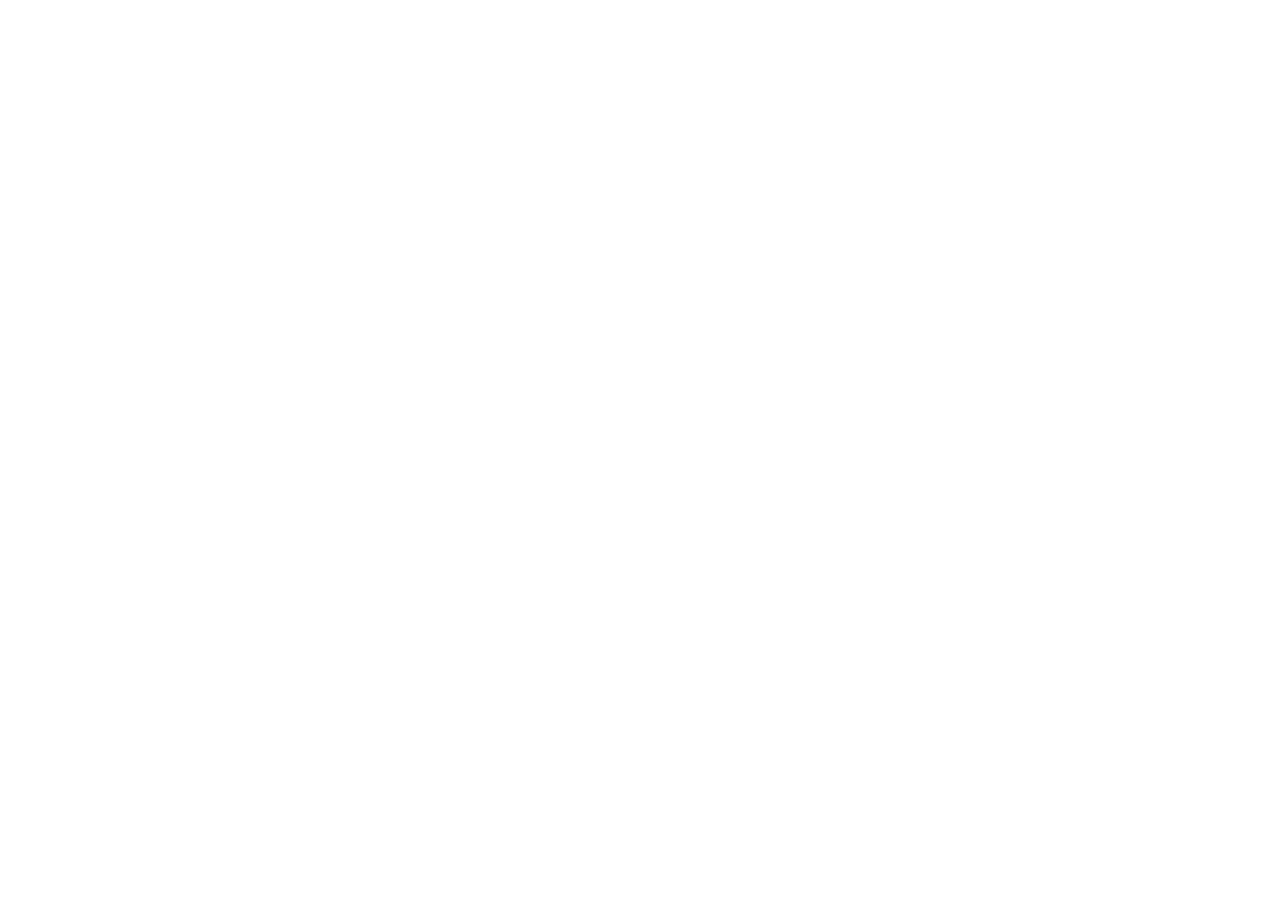
==== Address Book Self/index.html @ fb2464f8 "addressed-book" ====
<!DOCTYPE html>
<html lang="en">
<head>
    <meta charset="UTF-8">
    <meta name="viewport" content="width=device-width, initial-scale=1.0">
    <title>Address Book</title>
    <link rel="stylesheet" href="style.css">
</head>
<body>
    
</body>
<script src="app.js"></script>
</html>
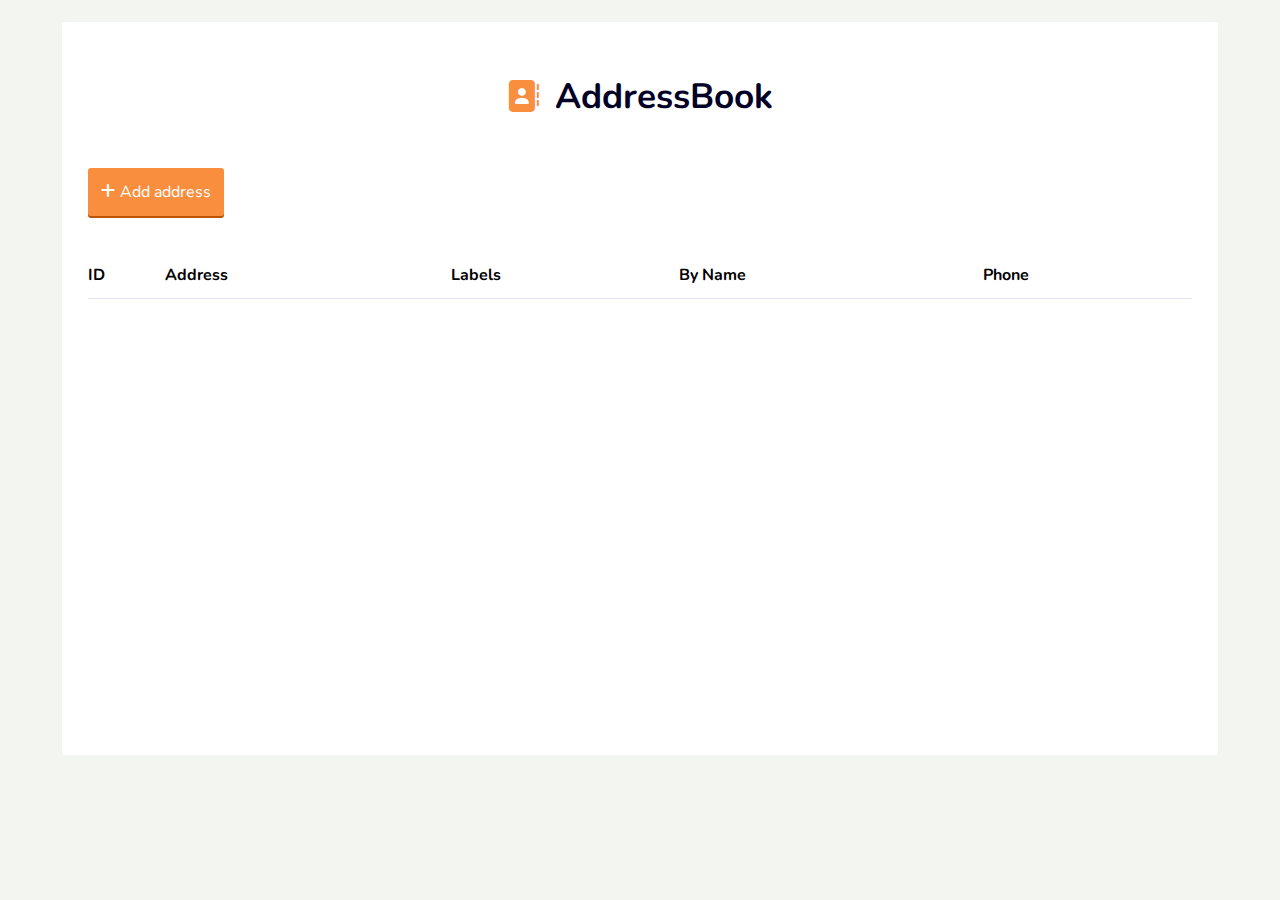
==== commit 02f59d4b: "address-bokk-self" ====
--- a/Address Book Self/index.html
+++ b/Address Book Self/index.html
@@ -2,11 +2,143 @@
 <html lang="en">
 <head>
     <meta charset="UTF-8">
+    <meta http-equiv="X-UA-Compatible" content="IE=edge">
     <meta name="viewport" content="width=device-width, initial-scale=1.0">
-    <title>Address Book</title>
-    <link rel="stylesheet" href="style.css">
+    <title>Address Book Self</title>
+    <link rel = "stylesheet" href = "style.css">
+    <!-- font awesome icons -->
+    <link rel="stylesheet" href="https://cdnjs.cloudflare.com/ajax/libs/font-awesome/6.0.0/css/all.min.css" integrity="sha512-9usAa10IRO0HhonpyAIVpjrylPvoDwiPUiKdWk5t3PyolY1cOd4DSE0Ga+ri4AuTroPR5aQvXU9xC6qOPnzFeg==" crossorigin="anonymous" referrerpolicy="no-referrer" />
 </head>
 <body>
+    
+    <!-- form modal -->
+    <div id = "fullscreen-div"></div>
+    <form class = "modal" id = "modal">
+        <div class = "modal-content">
+            <div class = "modal-head">
+                <h3 id = "modal-title">Add Address</h3>
+                <button type="button" id = "close-btn">
+                    <i class = "fas fa-times"></i>
+                </button>
+            </div>
+            <div class = "modal-main">
+                <div class = "modal-row">
+                    <div class = "modal-col">
+                        <label for="">How should your mail be addressed?</label>
+                        <input type = "text" placeholder="E.g. The Smith Family" class = "form-control" name = "addr_ing_name">
+                    </div>
+                </div>
+
+                <div class = "modal-row grid-row">
+                    <div class = "modal-col">
+                        <label for="">First Name</label>
+                        <input type = "text" placeholder="The first name" class = "form-control" name = "first_name">
+                    </div>
+                    <div class = "modal-col">
+                        <label for="">Last Name</label>
+                        <input type = "text" placeholder="The last name" class = "form-control" name = "last_name">
+                    </div>
+                </div>
+
+                <div class = "modal-row grid-row">
+                    <div class = "modal-col">
+                        <label for="">Email</label>
+                        <input type = "email" placeholder="The email" class = "form-control" name = "email">
+                    </div>
+                    <div class = "modal-col">
+                        <label for="">Phone</label>
+                        <input type = "text" placeholder="The phone number" class = "form-control" name = "phone">
+                    </div>
+                </div>
+
+                <div class = "modal-row grid-row">
+                    <div class = "modal-col">
+                        <label for="">Street address</label>
+                        <input type = "text" placeholder="Street address, apartment, house number, etc." class = "form-control" name = "street_addr">
+                    </div>
+                    <div class = "modal-col">
+                        <label for="">Postal Code</label>
+                        <input type = "text" placeholder="60323" class = "form-control" name = "postal_code">
+                    </div>
+                </div>
+
+                <div class = "modal-row grid-row">
+                    <div class = "modal-col">
+                        <label for="">City</label>
+                        <select id = "city-list" name = "city">
+                            <!-- <option>London</option> -->
+                        </select>
+                        <!-- <input type = "text" placeholder="City name" class = "form-control" name = "city"> -->
+                    </div>
+                    <div class = "modal-col">
+                        <label for="">Country</label>
+                        <select id = "country-list" name = "country">
+                            <!-- <option>USA</option> -->
+                        </select>
+                    </div>
+                </div>
+
+                <div class = "modal-row">
+                    <div class = "modal-col">
+                        <label for = "">Labels</label>
+                        <select name = "labels">
+                            <option value = "Family">Family</option>
+                            <option value = "Friends">Friends</option>
+                            <option value = "Colleagues">Colleagues</option>
+                        </select>
+                    </div>
+                </div>
+
+                <div class="modal-row" id="modal-btns">
+                    <button type="submit" id="save-btn">Save</button>
+                  </div>
+            </div>
+        </div>
+    </form>
+    <!-- end of form modal -->
+
+
+        <!-- address book home -->
+        <div class = "addr-book" id = "addr-book">
+            <div class = "addr-book-content">
+                <div class = "addr-book-head">
+                    <i class = "fa-solid fa-address-book fa-2x"></i>
+                    <h2>Address<span>Book</span></h2>
+                </div>
+    
+                <div class = "addr-book-top">
+                    <button type = "button" class = "btn" id = "add-btn">
+                        <span><i class = "fas fa-plus"></i> Add address</span>
+                    </button>
+                </div>
+    
+                <div class = "addr-book-list" id = "addr-book-list">
+                    <table class = "addr-table">
+                        <thead>
+                            <tr>
+                                <th>ID</th>
+                                <th>Address</th>
+                                <th>Labels</th>
+                                <th>By Name</th>
+                                <th>Phone</th>
+                            </tr>
+                        </thead>
+                        <tbody>
+                            <!-- <tr>
+                                <td>1</td>
+                                <td>
+                                    <span class = "addressing-name">Smith Family</span><br><span class = "address">Johnson Street - 5668, Lake side</span>
+                                </td>
+                                <td><span>Colleagues</span></td>
+                                <td>Mark Smith</td>
+                                <td>123-456-7890</td>
+                            </tr> -->
+                        </tbody>
+                    </table>
+                </div>
+            </div>
+        </div>
+        <!-- end of address book home -->
     
 </body>
 <script src="app.js"></script>
--- a/Address Book Self/style.css
+++ b/Address Book Self/style.css
@@ -0,0 +1,274 @@
+@import url('https://fonts.googleapis.com/css2?family=Nunito:ital,wght@0,200;0,300;0,400;0,500;0,600;0,700;0,800;0,900;1,200;1,300;1,400;1,500;1,600;1,700;1,800;1,900&display=swap');
+
+*{
+    padding: 0;
+    margin: 0;
+    -webkit-box-sizing: border-box;
+            box-sizing: border-box;
+}
+:root{
+    --orange-color: #fa8e3f;
+    --grey: #b8b7bc;
+    --light-grey-color: #f3f5f1;
+    --dark-blue: #020125;
+    --caribb-green-color: #02bfae;
+}
+body{
+    font-family: 'Nunito', sans-serif;
+    min-height: 100vh;
+    background-color: var(--light-grey-color);
+}
+h1, h2, h3, h4{
+    color: var(--dark-blue)
+}
+input, button{
+    outline: 0;
+    font-family: inherit;
+    font-size: 1rem;
+    border: none;
+}
+button{
+    cursor: pointer;
+}
+
+/* modal */
+#fullscreen-div{
+    position: fixed;
+    top: 0;
+    left: 0;
+    background-color: rgba(0, 0, 0, 0.2);
+    width: 100%;
+    height: 100%;
+    z-index: 1;
+    display: none;
+}
+.modal{
+    background-color: #fff;
+    border-radius: 0.6rem;
+    overflow: hidden;
+     display: none;
+    position: fixed;
+    top: 1rem;
+    left: 50%;
+    -webkit-transform: translateX(-50%);
+        -ms-transform: translateX(-50%);
+            transform: translateX(-50%);
+    -webkit-box-shadow: 0 3px 16px 0 rgba(0, 0, 0, 0.2);
+            box-shadow: 0 3px 16px 0 rgba(0, 0, 0, 0.2);
+    z-index: 5;
+}
+.modal-head{
+    background-color: var(--orange-color);
+    padding: 1.1rem 2.2rem;
+    font-size: 1.4rem;
+    color: #fff;
+    position: relative;
+}
+.modal-head h3{
+    color: #fff;
+}
+#close-btn{
+    background-color: transparent;
+    font-size: 1.2rem;
+    position: absolute;
+    right: 1.5rem;
+    top: 1rem;
+    display: block;
+    -webkit-box-align: center;
+        -ms-flex-align: center;
+            align-items: center;
+    -webkit-box-pack: center;
+        -ms-flex-pack: center;
+            justify-content: center;
+    background-color: #fff;
+    color: var(--grey);
+    height: 30px;
+    width: 30px;
+    border-radius: 50%;
+    -webkit-transition: all 200ms ease;
+    -o-transition: all 200ms ease;
+    transition: all 200ms ease;
+}
+#close-btn:hover{
+    -webkit-transform: scale(1.1);
+        -ms-transform: scale(1.1);
+            transform: scale(1.1);
+}
+.modal-main{
+    padding: 1.2rem 2.4rem 1rem 2.4rem;
+    max-width: 580px;
+    min-width: 500px;
+}
+.modal-row{
+    margin-bottom: 0.5rem;
+}
+.grid-row{
+    display: grid;
+    grid-template-columns: repeat(2, 1fr);
+    -webkit-column-gap: 1.3rem;
+       -moz-column-gap: 1.3rem;
+            column-gap: 1.3rem;
+}
+.modal-col label{
+    display: block;
+    font-weight: 700;
+    color: var(--dark-blue);
+    margin-bottom: 0.5rem;
+}
+.modal-col input, .modal-col select{
+    border: 1px solid rgba(184, 183, 188, 0.5);
+    border-radius: 3px;
+    padding: 0.4rem 0.8rem;
+    font-size: 1rem;
+    font-family: inherit;
+    outline: 0;
+    width: 100%;
+}
+#modal-btns button{
+    font-size: 1.1rem;
+    color: #fff;
+    border-radius: 4px;
+    padding: 0.4rem 2rem;
+    -webkit-transition: all 200ms ease;
+    -o-transition: all 200ms ease;
+    transition: all 200ms ease;
+}
+#modal-btns button:hover{
+    -webkit-transform: translateY(1px);
+        -ms-transform: translateY(1px);
+            transform: translateY(1px);
+}
+#save-btn, #update-btn{
+    -webkit-box-shadow: 0 2px 0 0 #bd5305;
+            box-shadow: 0 2px 0 0 #bd5305;
+    background-color: var(--orange-color);
+    margin-right: 0.6rem;
+}
+#save-btn:hover, #update-btn:hover{
+    -webkit-box-shadow: 0 1px 0 0 #bd5305;
+            box-shadow: 0 1px 0 0 #bd5305;
+}
+#delete-btn{
+    background-color: #d33c41;
+    -webkit-box-shadow: 0 2px 0 0 #8a1f23;
+            box-shadow: 0 2px 0 0 #8a1f23;
+}
+#delete-btn:hover{
+    -webkit-box-shadow: 0 1px 0 0 #8a1f23;
+            box-shadow: 0 1px 0 0 #8a1f23;
+}
+
+.addr-book{
+    padding: 1.4rem;
+    margin: 0 auto;
+    max-width: 1200px;
+    min-width: 700px!important;
+}
+.addr-book-content{
+    background-color: #fff;
+    padding: 1.6rem;
+    border-radius: 4px;
+}
+.addr-book-head{
+    padding-top: 1.5rem;
+    margin-bottom: 2rem;
+    display: -webkit-box;
+    display: -ms-flexbox;
+    display: flex;
+    -webkit-box-align: center;
+        -ms-flex-align: center;
+            align-items: center;
+    -webkit-box-pack: center;
+        -ms-flex-pack: center;
+            justify-content: center;
+}
+.addr-book-head h2{
+    font-size: 2.2rem;
+}
+.addr-book-head i{
+    color: var(--orange-color);
+    margin-right: 1rem;
+}
+.addr-book-top{
+    padding: 1rem 0;
+}
+.addr-book-top .btn{
+    color: #fff;
+    padding: 0.8rem;
+    border-radius: 3px;
+    -webkit-transition: all 200ms ease;
+    -o-transition: all 200ms ease;
+    transition: all 200ms ease;
+    background-color: var(--orange-color);
+    -webkit-box-shadow: 0 2px 0 0 #bd5305;
+            box-shadow: 0 2px 0 0 #bd5305;
+}
+.addr-book-top .btn:hover{
+    -webkit-transform: translateY(1px);
+        -ms-transform: translateY(1px);
+            transform: translateY(1px);
+    -webkit-box-shadow: 0 1px 0 0 #bd5305;
+            box-shadow: 0 1px 0 0 #bd5305;;
+}
+.addr-book-list{
+    margin: 1rem 0;
+    min-height: 450px;
+}
+.addr-table{
+    margin-top: 2rem;
+    width: 100%;
+    text-align: left;
+    border-collapse: collapse;
+}
+.addr-table thead{
+    border-bottom: 1px solid #e3e4f1;
+}
+.addr-table thead tr th{
+    padding-bottom: 0.8rem;
+}
+.addr-table tbody td{
+    padding: 1.5rem 0;
+    color: rgba(0, 0, 0, 0.6);
+    font-weight: 600;
+}
+.addr-table tbody td:nth-child(1){
+    padding-left: 0.5rem;
+    padding-right: 1rem;
+}
+.addr-table tbody td:nth-child(2){
+    font-weight: 800;
+}
+.addr-table .addressing-name{
+    color: var(--dark-blue);
+}
+.addr-table .address{
+    font-weight: 600;
+    color: rgba(0, 0, 0, 0.6);
+}
+.addr-table tbody td:nth-child(3) span{
+    background-color: var(--light-grey-color);
+    display: inline-block;
+    padding: 0.3rem 0.6rem;
+    border-radius: 8px;
+}
+.addr-table tbody tr{
+    cursor: pointer;
+}
+.addr-table tbody tr:hover{
+    background-color: var(--orange-color);
+    -webkit-transition: all 200ms ease;
+    -o-transition: all 200ms ease;
+    transition: all 200ms ease;
+}
+.addr-table tbody tr:hover td, .addr-table tbody tr:hover span{
+    color: #fff;
+}
+.addr-table tbody tr:hover td:nth-child(3) span{
+    background-color: #fff;
+    color: rgba(0, 0, 0, 0.6);
+}
+
+/* for error message */
+.errorMsg{
+    border: 1px solid #d33c41!important;
+}